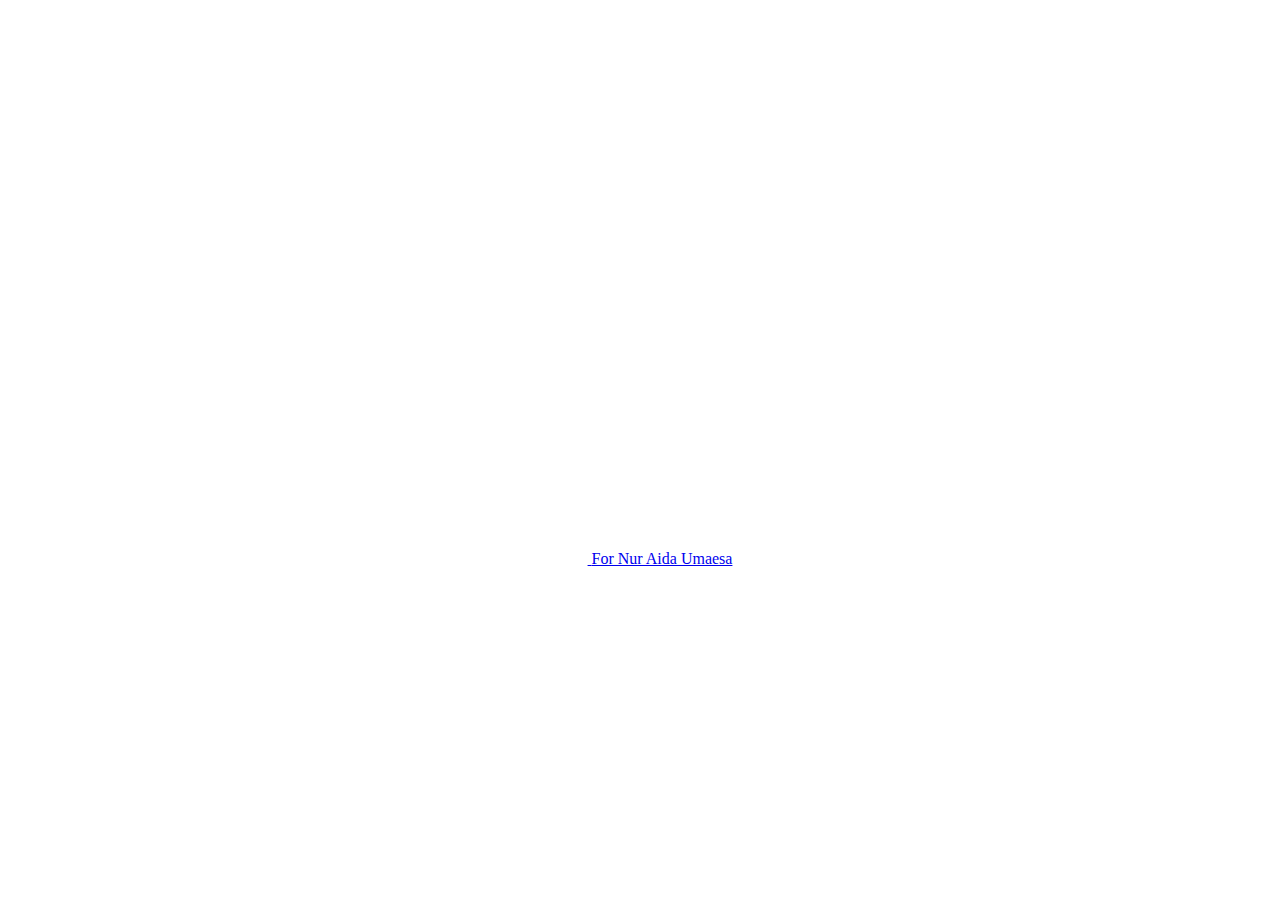
==== index.html @ d3806851 "merubah tulisan dan menambahkan audio" ====
<html lang="en">

<head>
    <meta charset="UTF-8" />
    <meta name="viewport" content="width=device-width, initial-scale=1.0" />
    <link rel="shortcut icon" href="images/gift.png" type="image/x-icon" />
    <link rel="stylesheet" href="css/index.css" />

    <!-- Document Title -->
    <title>For Nur Aida Umaesa</title>
</head>

<body>
    <!-- Background -->
    <div class="night"></div>

    <!-- Title -->
    <h1 class="title"></h1>

    <!-- Button -->
    <div style="
        position: absolute;
        top: 60vh;
        width: 100%;
        display: flex;
        justify-content: center;
      ">
        <a href="flower.html" class="btn">
            <svg height="24" width="24" fill="#FFFFFF" viewBox="0 0 24 24" data-name="Layer 1" id="Layer_1" class="sparkle">
          <path
            d="M10,21.236,6.755,14.745.264,11.5,6.755,8.255,10,1.764l3.245,6.491L19.736,11.5l-6.491,3.245ZM18,21l1.5,3L21,21l3-1.5L21,18l-1.5-3L18,18l-3,1.5ZM19.333,4.667,20.5,7l1.167-2.333L24,3.5,21.667,2.333,20.5,0,19.333,2.333,17,3.5Z"
          ></path>
        </svg>

            <span class="text">For Nur Aida Umaesa</span>
        </a>
    </div>




    <script src="js/index.js"></script>
</body>

</html>
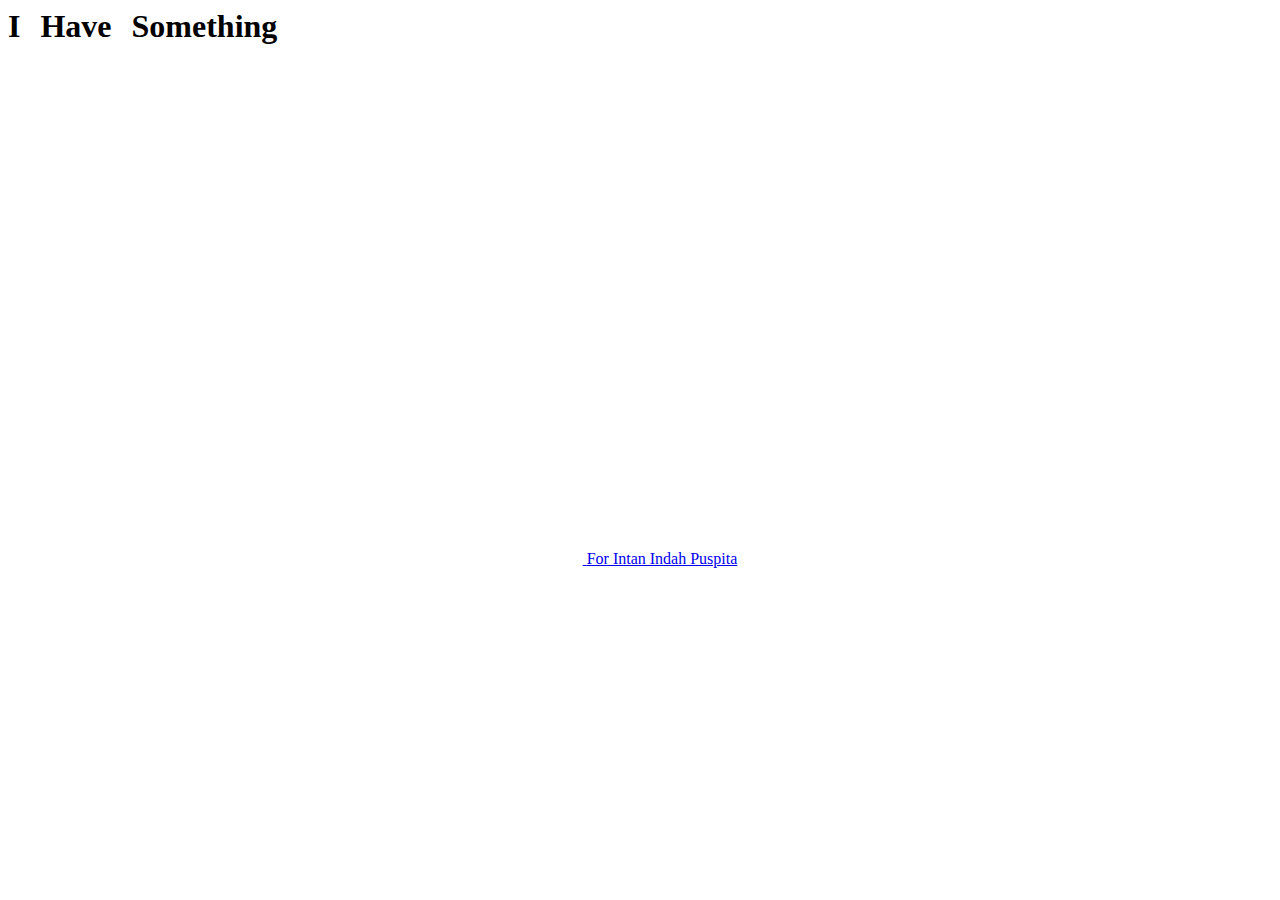
==== commit 4951042c: "first commit" ====
--- a/index.html
+++ b/index.html
@@ -7,7 +7,7 @@
     <link rel="stylesheet" href="css/index.css" />
 
     <!-- Document Title -->
-    <title>For Nur Aida Umaesa</title>
+    <title>For Intan Indah Puspita</title>
 </head>
 
 <body>
@@ -32,7 +32,7 @@
           ></path>
         </svg>
 
-            <span class="text">For Nur Aida Umaesa</span>
+            <span class="text">For Intan Indah Puspita</span>
         </a>
     </div>
 
